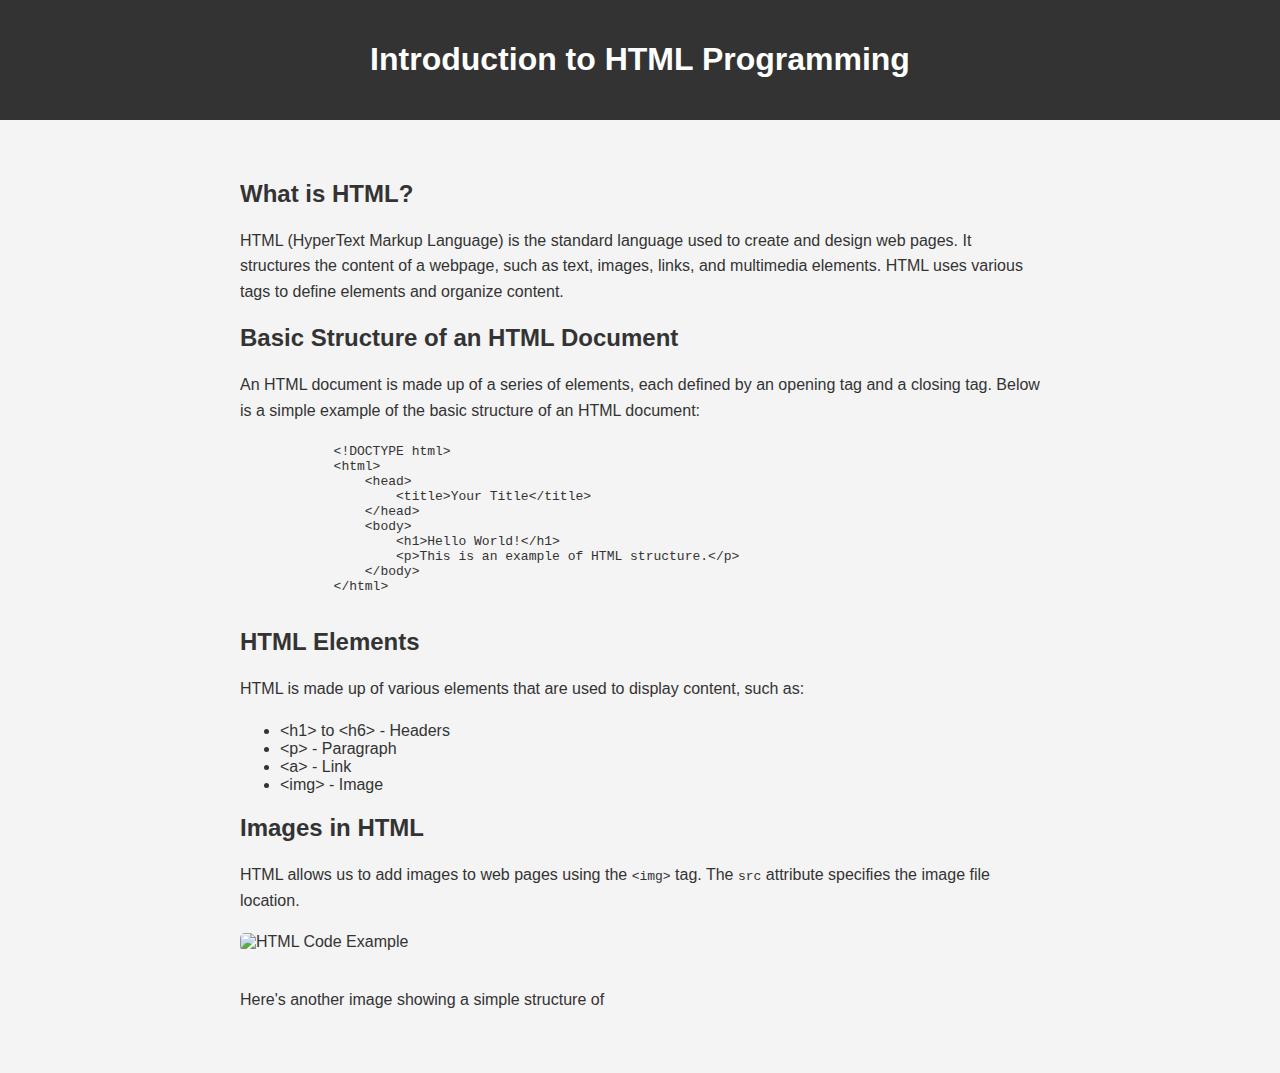
==== project1.html @ ddad109f "Add files via upload" ====
<!DOCTYPE html>
<html lang="en">
<head>
    <meta charset="UTF-8">
    <meta name="viewport" content="width=device-width, initial-scale=1.0">
    <meta name="description" content="Introduction to HTML Programming">
    <title>Introduction to HTML Programming</title>
    <style>
        /* General Styles */
        body {
            font-family: Arial, sans-serif;
            margin: 0;
            padding: 0;
            background-color: #f4f4f4;
            color: #333;
        }

        header {
            background-color: #333;
            color: white;
            padding: 20px;
            text-align: center;
        }

        section {
            padding: 40px 20px;
            max-width: 800px;
            margin: auto;
        }

        h2 {
            color: #333;
        }

        p {
            line-height: 1.6;
            margin-bottom: 20px;
        }

        img {
            max-width: 100%;
            height: auto;
            border-radius: 5px;
            margin-bottom: 20px;
        }

        footer {
            background-color: #333;
            color: white;
            text-align: center;
            padding: 10px;
            position: fixed;
            width: 100%;
            bottom: 0;
        }
    </style>
</head>
<body>

    <header>
        <h1>Introduction to HTML Programming</h1>
    </header>

    <section>
        <h2>What is HTML?</h2>
        <p>
            HTML (HyperText Markup Language) is the standard language used to create and design web pages. It structures the content of a webpage, such as text, images, links, and multimedia elements. HTML uses various tags to define elements and organize content.
        </p>

        <h2>Basic Structure of an HTML Document</h2>
        <p>
            An HTML document is made up of a series of elements, each defined by an opening tag and a closing tag. Below is a simple example of the basic structure of an HTML document:
        </p>
        
        <pre>
            &lt;!DOCTYPE html&gt;
            &lt;html&gt;
                &lt;head&gt;
                    &lt;title&gt;Your Title&lt;/title&gt;
                &lt;/head&gt;
                &lt;body&gt;
                    &lt;h1&gt;Hello World!&lt;/h1&gt;
                    &lt;p&gt;This is an example of HTML structure.&lt;/p&gt;
                &lt;/body&gt;
            &lt;/html&gt;
        </pre>

        <h2>HTML Elements</h2>
        <p>
            HTML is made up of various elements that are used to display content, such as:
        </p>
        <ul>
            <li>&lt;h1&gt; to &lt;h6&gt; - Headers</li>
            <li>&lt;p&gt; - Paragraph</li>
            <li>&lt;a&gt; - Link</li>
            <li>&lt;img&gt; - Image</li>
        </ul>

        <h2>Images in HTML</h2>
        <p>
            HTML allows us to add images to web pages using the <code>&lt;img&gt;</code> tag. The <code>src</code> attribute specifies the image file location.
        </p>
        
        <img src="https://via.placeholder.com/600x300?text=HTML+Code+Example" alt="HTML Code Example">

        <p>
            Here's another image showing a simple structure of
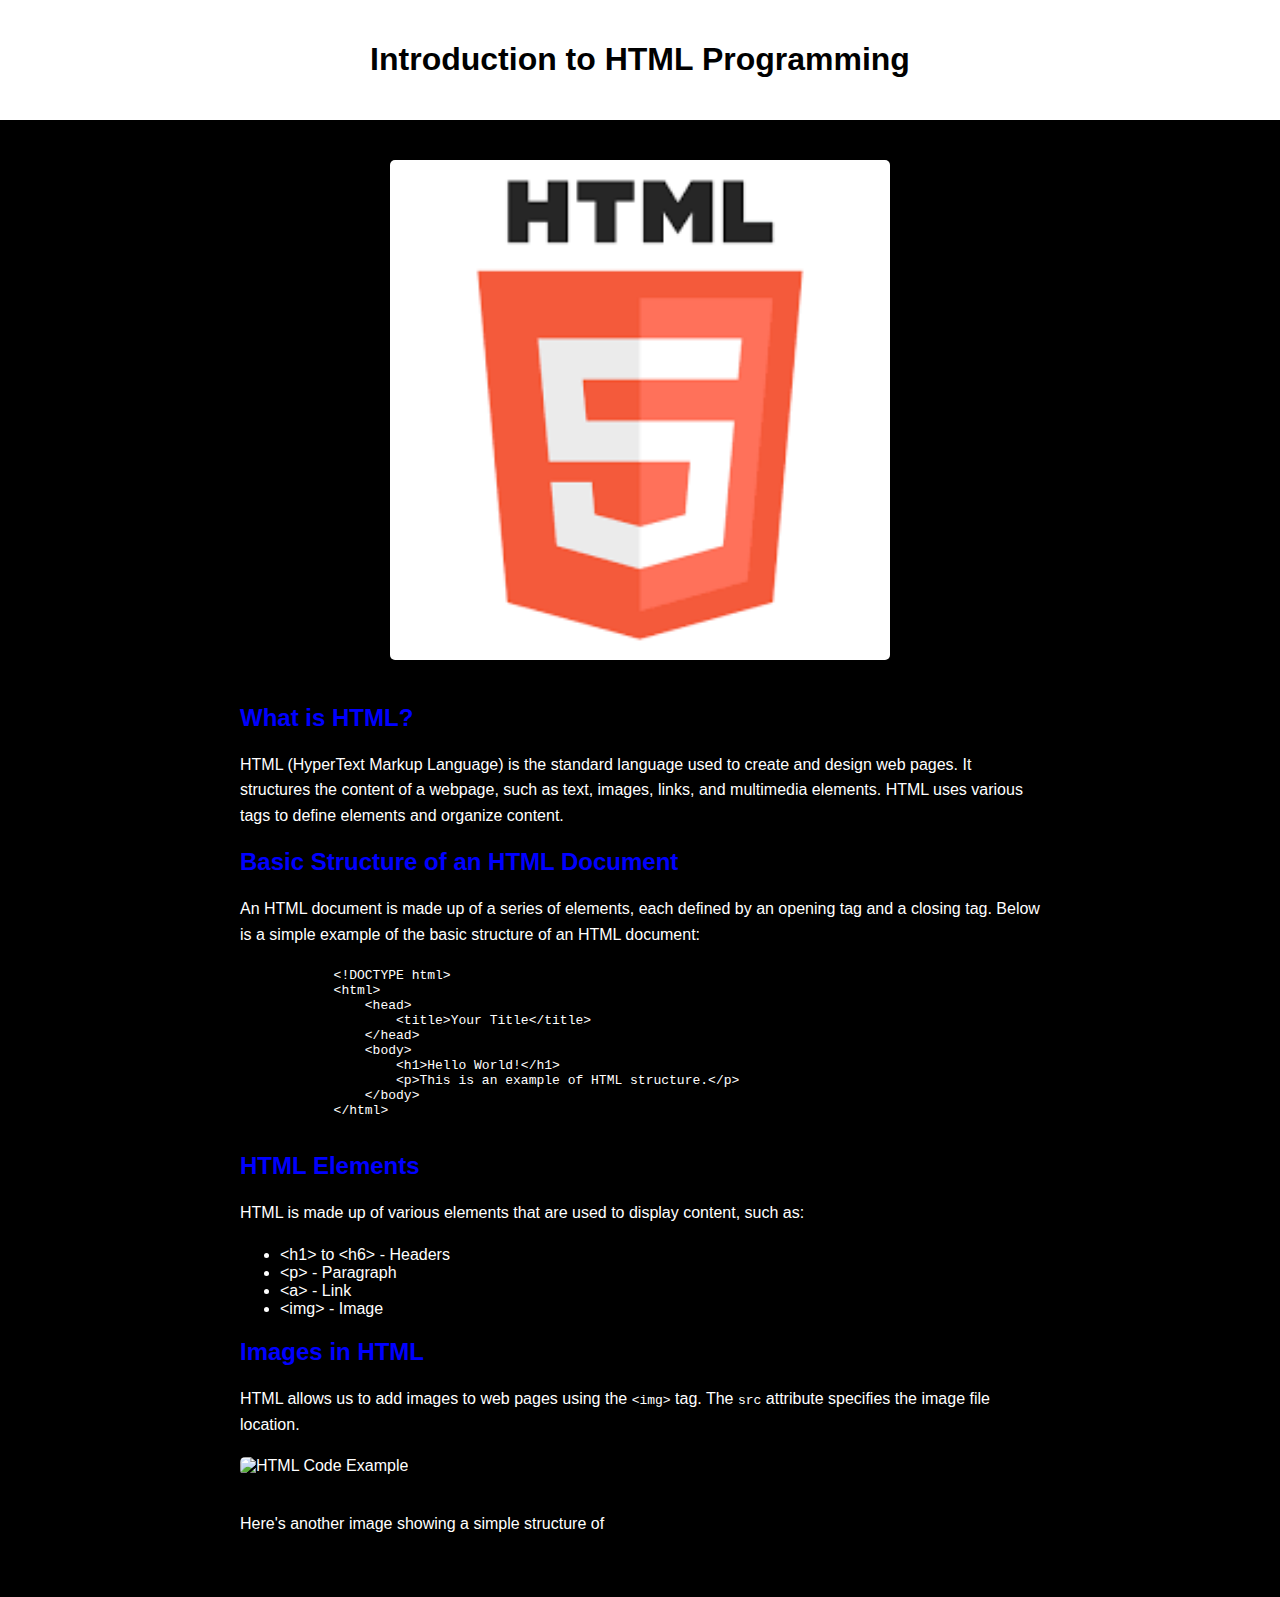
==== commit 25d449c2: "Add files via upload" ====
--- a/project1.html
+++ b/project1.html
@@ -11,13 +11,13 @@
             font-family: Arial, sans-serif;
             margin: 0;
             padding: 0;
-            background-color: #f4f4f4;
-            color: #333;
+            background-color: black;
+            color: white;
         }
 
         header {
-            background-color: #333;
-            color: white;
+            background-color: white;
+            color: black;
             padding: 20px;
             text-align: center;
         }
@@ -29,7 +29,7 @@
         }
 
         h2 {
-            color: #333;
+            color: blue;
         }
 
         p {
@@ -56,12 +56,12 @@
     </style>
 </head>
 <body>
-
     <header>
         <h1>Introduction to HTML Programming</h1>
     </header>
 
-    <section>
+    <section><center>
+        <img src="project1_img.png" height="500" width="500"></center>
         <h2>What is HTML?</h2>
         <p>
             HTML (HyperText Markup Language) is the standard language used to create and design web pages. It structures the content of a webpage, such as text, images, links, and multimedia elements. HTML uses various tags to define elements and organize content.
